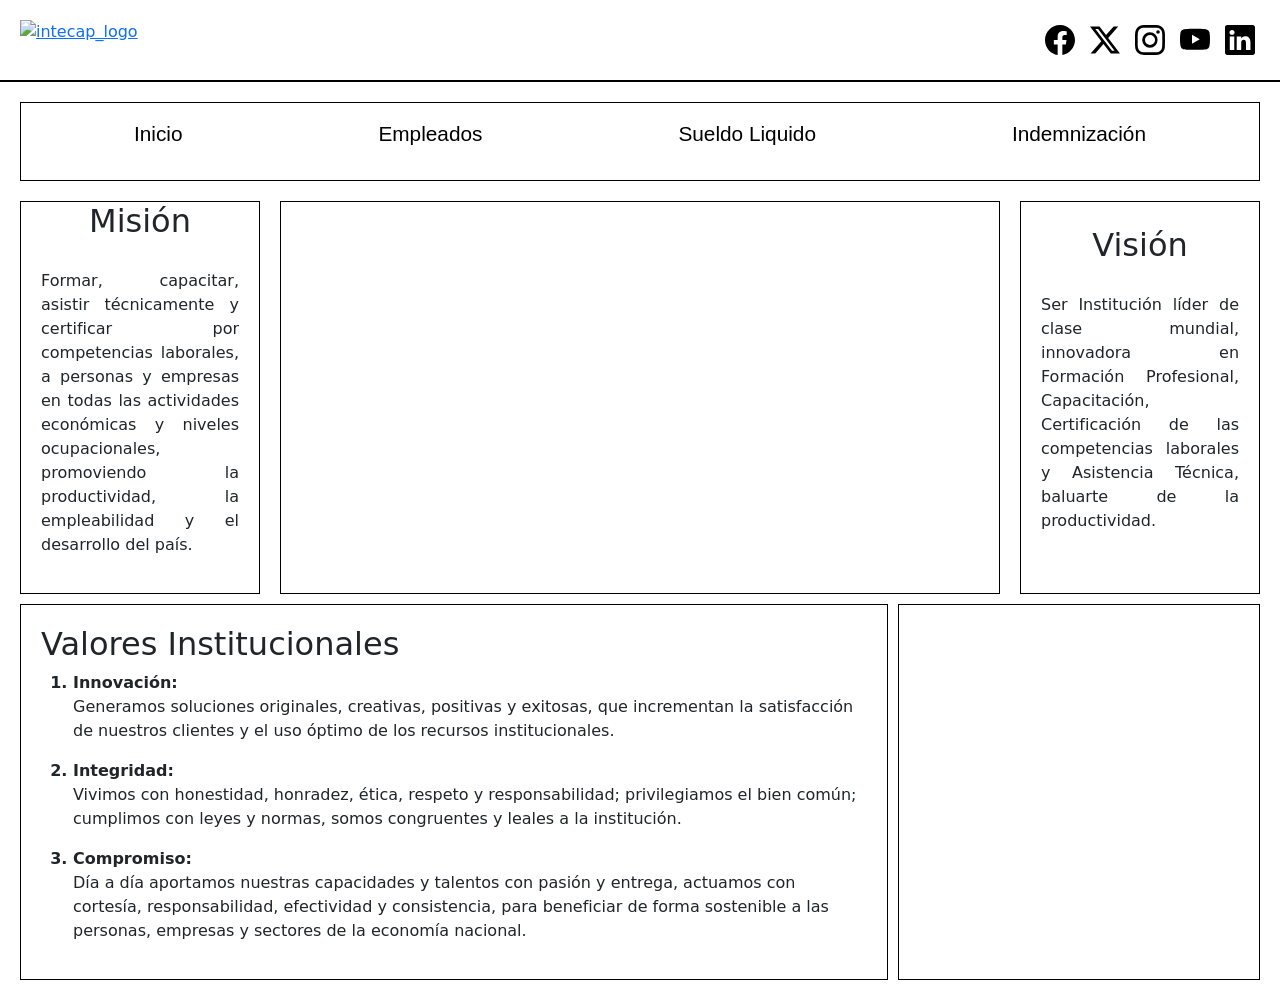
==== index.html @ 6a0d6c3c "hola" ====
<!DOCTYPE html>
<html lang="es">
<head>
    <meta charset="UTF-8">
    <meta name="viewport" content="width=device-width, initial-scale=1.0">
    <title>Intecap</title>
    <link href="https://cdn.jsdelivr.net/npm/bootstrap@5.3.8/dist/css/bootstrap.min.css" rel="stylesheet" integrity="sha384-sRIl4kxILFvY47J16cr9ZwB07vP4J8+LH7qKQnuqkuIAvNWLzeN8tE5YBujZqJLB" crossorigin="anonymous">
    <link rel="stylesheet" href="style.css">
</head>
<body>
    <header>
        <a href="index.html"><img src="https://intecap.edu.gt/wp-content/uploads/2021/06/logo-intecap-760x336.png" alt="intecap_logo"></a>
        <div class="redes">
            <a href="https://www.facebook.com/intecapoficial/"><svg xmlns="http://www.w3.org/2000/svg" width="30" height="30" fill="black" class="bi bi-facebook" viewBox="0 0 16 16">
                <path d="M16 8.049c0-4.446-3.582-8.05-8-8.05C3.58 0-.002 3.603-.002 8.05c0 4.017 2.926 7.347 6.75 7.951v-5.625h-2.03V8.05H6.75V6.275c0-2.017 1.195-3.131 3.022-3.131.876 0 1.791.157 1.791.157v1.98h-1.009c-.993 0-1.303.621-1.303 1.258v1.51h2.218l-.354 2.326H9.25V16c3.824-.604 6.75-3.934 6.75-7.951"/>
            </svg></a>

            <a href="https://x.com/intecapoficial"><svg xmlns="http://www.w3.org/2000/svg" width="30" height="30" fill="black" class="bi bi-twitter-x" viewBox="0 0 16 16">
                <path d="M12.6.75h2.454l-5.36 6.142L16 15.25h-4.937l-3.867-5.07-4.425 5.07H.316l5.733-6.57L0 .75h5.063l3.495 4.633L12.601.75Zm-.86 13.028h1.36L4.323 2.145H2.865z"/>
            </svg></a>

            
            <a href="https://www.instagram.com/intecapoficial/"><svg xmlns="http://www.w3.org/2000/svg" width="30" height="30" fill="black" class="bi bi-instagram" viewBox="0 0 16 16">
                <path d="M8 0C5.829 0 5.556.01 4.703.048 3.85.088 3.269.222 2.76.42a3.9 3.9 0 0 0-1.417.923A3.9 3.9 0 0 0 .42 2.76C.222 3.268.087 3.85.048 4.7.01 5.555 0 5.827 0 8.001c0 2.172.01 2.444.048 3.297.04.852.174 1.433.372 1.942.205.526.478.972.923 1.417.444.445.89.719 1.416.923.51.198 1.09.333 1.942.372C5.555 15.99 5.827 16 8 16s2.444-.01 3.298-.048c.851-.04 1.434-.174 1.943-.372a3.9 3.9 0 0 0 1.416-.923c.445-.445.718-.891.923-1.417.197-.509.332-1.09.372-1.942C15.99 10.445 16 10.173 16 8s-.01-2.445-.048-3.299c-.04-.851-.175-1.433-.372-1.941a3.9 3.9 0 0 0-.923-1.417A3.9 3.9 0 0 0 13.24.42c-.51-.198-1.092-.333-1.943-.372C10.443.01 10.172 0 7.998 0zm-.717 1.442h.718c2.136 0 2.389.007 3.232.046.78.035 1.204.166 1.486.275.373.145.64.319.92.599s.453.546.598.92c.11.281.24.705.275 1.485.039.843.047 1.096.047 3.231s-.008 2.389-.047 3.232c-.035.78-.166 1.203-.275 1.485a2.5 2.5 0 0 1-.599.919c-.28.28-.546.453-.92.598-.28.11-.704.24-1.485.276-.843.038-1.096.047-3.232.047s-2.39-.009-3.233-.047c-.78-.036-1.203-.166-1.485-.276a2.5 2.5 0 0 1-.92-.598 2.5 2.5 0 0 1-.6-.92c-.109-.281-.24-.705-.275-1.485-.038-.843-.046-1.096-.046-3.233s.008-2.388.046-3.231c.036-.78.166-1.204.276-1.486.145-.373.319-.64.599-.92s.546-.453.92-.598c.282-.11.705-.24 1.485-.276.738-.034 1.024-.044 2.515-.045zm4.988 1.328a.96.96 0 1 0 0 1.92.96.96 0 0 0 0-1.92m-4.27 1.122a4.109 4.109 0 1 0 0 8.217 4.109 4.109 0 0 0 0-8.217m0 1.441a2.667 2.667 0 1 1 0 5.334 2.667 2.667 0 0 1 0-5.334"/>
            </svg></a>

            <a href="https://www.youtube.com/intecapguate"><svg xmlns="http://www.w3.org/2000/svg" width="30" height="30" fill="black" class="bi bi-youtube" viewBox="0 0 16 16">
                <path d="M8.051 1.999h.089c.822.003 4.987.033 6.11.335a2.01 2.01 0 0 1 1.415 1.42c.101.38.172.883.22 1.402l.01.104.022.26.008.104c.065.914.073 1.77.074 1.957v.075c-.001.194-.01 1.108-.082 2.06l-.008.105-.009.104c-.05.572-.124 1.14-.235 1.558a2.01 2.01 0 0 1-1.415 1.42c-1.16.312-5.569.334-6.18.335h-.142c-.309 0-1.587-.006-2.927-.052l-.17-.006-.087-.004-.171-.007-.171-.007c-1.11-.049-2.167-.128-2.654-.26a2.01 2.01 0 0 1-1.415-1.419c-.111-.417-.185-.986-.235-1.558L.09 9.82l-.008-.104A31 31 0 0 1 0 7.68v-.123c.002-.215.01-.958.064-1.778l.007-.103.003-.052.008-.104.022-.26.01-.104c.048-.519.119-1.023.22-1.402a2.01 2.01 0 0 1 1.415-1.42c.487-.13 1.544-.21 2.654-.26l.17-.007.172-.006.086-.003.171-.007A100 100 0 0 1 7.858 2zM6.4 5.209v4.818l4.157-2.408z"/>
            </svg></a>

            
            <a href="https://gt.linkedin.com/company/intecap"><svg xmlns="http://www.w3.org/2000/svg" width="30" height="30" fill="black" class="bi bi-linkedin" viewBox="0 0 16 16">
                <path d="M0 1.146C0 .513.526 0 1.175 0h13.65C15.474 0 16 .513 16 1.146v13.708c0 .633-.526 1.146-1.175 1.146H1.175C.526 16 0 15.487 0 14.854zm4.943 12.248V6.169H2.542v7.225zm-1.2-8.212c.837 0 1.358-.554 1.358-1.248-.015-.709-.52-1.248-1.342-1.248S2.4 3.226 2.4 3.934c0 .694.521 1.248 1.327 1.248zm4.908 8.212V9.359c0-.216.016-.432.08-.586.173-.431.568-.878 1.232-.878.869 0 1.216.662 1.216 1.634v3.865h2.401V9.25c0-2.22-1.184-3.252-2.764-3.252-1.274 0-1.845.7-2.165 1.193v.025h-.016l.016-.025V6.169h-2.4c.03.678 0 7.225 0 7.225z"/>
            </svg></a>
            
        </div>
    </header>

    <nav>
        <ul>
            <li> <a href="index.html">Inicio</a>                     </li>
            <li> <a href="empleados.html">Empleados</a>              </li>
            <li> <a href="liquido.html">Sueldo Liquido</a>           </li>
            <li> <a href="indemnizacion.html">Indemnización</a>      </li>
        </ul>
    </nav>
    
    <main>
        <section class="mis-vis-map">
            <aside class="mision">
                <h2>Misión</h2>
                <p>Formar, capacitar, asistir técnicamente y certificar 
                por competencias laborales, a personas y empresas en 
                todas las actividades económicas y niveles ocupacionales, 
                promoviendo la productividad, la empleabilidad y el desarrollo
                 del país.</p>
            </aside>

            <section class="mapa">
                <iframe src="https://www.google.com/maps/embed?pb=!1m14!1m12!1m3!1d808.2231951922074!2d-90.51316475809246!3d14.624685852130343!2m3!1f0!2f0!3f0!3m2!1i1024!2i768!4f13.1!5e1!3m2!1ses!2sgt!4v1776696891540!5m2!1ses!2sgt" width="600" height="450" style="border:0;" allowfullscreen="" loading="lazy" referrerpolicy="no-referrer-when-downgrade"></iframe>
            </section>

            <aside class="vision">
                <h2>Visión</h2>
                <p>Ser Institución líder de clase mundial, innovadora en
                 Formación Profesional, Capacitación, Certificación
                  de las competencias laborales y Asistencia Técnica,
                   baluarte de la productividad.</p>
            </aside>
        </section>
        


        <footer>
            <section class="valores">
                <h2>Valores Institucionales</h2>
                <ol>
                    <strong><li>Innovación:</li></strong>
                        <p>Generamos soluciones originales, creativas, positivas y exitosas, que incrementan la satisfacción de nuestros clientes y el uso óptimo de los recursos institucionales.</p>
                    <strong><li>Integridad:</li></strong>
                        <p>Vivimos con honestidad, honradez, ética, respeto y responsabilidad; privilegiamos el bien común; cumplimos con leyes y normas, somos congruentes y leales a la institución.</p>
                    <strong><li>Compromiso:</li></strong>
                        <p>Día a día aportamos nuestras capacidades y talentos con pasión y entrega, actuamos con
                    cortesía, responsabilidad, efectividad y consistencia, para beneficiar de forma sostenible a las personas, empresas y sectores de la economía nacional.</p>
                </ol>
            </section>

            <div class="aside-logo-footer">
                <figure>
                    <img src="https://tse4.mm.bing.net/th/id/OIP.3uMR6Tckkz1gT-iOrhpdsQHaHa?rs=1&pid=ImgDetMain&o=7&rm=3" alt="">
                </figure>
            </div>
    </footer>

    

    </main>

    
    


    <script src="https://cdn.jsdelivr.net/npm/bootstrap@5.3.8/dist/js/bootstrap.bundle.min.js" integrity="sha384-FKyoEForCGlyvwx9Hj09JcYn3nv7wiPVlz7YYwJrWVcXK/BmnVDxM+D2scQbITxI" crossorigin="anonymous"></script>
</body>
</html>
---- style.css ----
header{
    display: flex;
    flex-direction: row;
    justify-content: space-between;
    border-bottom: 2px black solid;
}

header img{
    width: 250px;
    object-fit: cover;
    padding: 20px;
}

header .redes{
    justify-items: center;
    align-self: center;
    padding: 20px;
}

header .redes svg{
    margin: 5px;
}






nav{
    border: 1px black solid;
    margin: 20px;
}


nav ul{
    padding: 15px;
    display: flex;
    justify-content: space-around;
    align-items: center;
    flex-direction: row;
    list-style-type: none;
}
nav>ul>li>a{
    color: black;
    text-decoration: none;
    font-family: Arial, Helvetica, sans-serif;
    font-size: 1.3rem;
    padding: 10px;
}

nav a:hover{
    transform: scale(3px);
    background-color: rgb(223, 220, 220);
}





main{
    margin: 20px;

}

.mis-vis-map{
    display: flex;
    flex-direction: row;
    overflow: hidden;
    margin: auto;
    gap: 20px;
}

.mision{
    border: 1px black solid;
    text-align: center;
    justify-content: center;
    display: flex;
    flex-direction: column;
    width: 20%;
}

.vision{
    display: flex;
    flex-direction: column;
    border: 1px black solid;
    text-align: center;
    justify-content: center;
    width: 20%;
    height: 0 auto;

}

.vision p{
    padding: 20px;
    text-align: justify;
    hyphens: auto;
}

.mision p{
    padding: 20px;
    text-align: justify;
    hyphens: auto;
}
.mapa{
    width: 60%;
    border: 1px black solid;
}

.mapa iframe{
    width: 100%;
    height: 100%;
}

footer{
    margin-top: 10px;
    display: flex;
    flex-direction: row;
    gap: 10px;
    height: 50%;
}

.aside-logo-footer{
    display: flex;
    border: 1px black solid;
    overflow: hidden;
    width: 30%;
}

.aside-logo-footer figure{
    padding: 10px;
    display: flex;
    width: 100%;
    overflow: hidden;
    margin: 0;
}

.aside-logo-footer img{
    object-fit: contain;
    width: 100%;
    display: flex;
}



.valores {
    padding: 20px;
    border: 1px black solid;
    max-width: 70%;
    overflow: hidden;

}



/*PAGINA DE EMPLEADOS*/

.boton-formulario-empleado{
    width: 100%;
}
.main-empleados{
    display: flex;
    flex-direction: row;
    gap: 10px;
    overflow: hidden;
}
.header-tabla{
    padding: 20px;
    display: flex;
    flex-direction: row;
    justify-content: space-around;
}
.tabla-empleados{
    border: 1px black solid;
    width: 70%;
}
.empleado{
    width: 30%;
    padding: 10px;
    border: 1px black solid;
}

.logo-aside{
    margin-bottom: 10px;
    overflow: hidden;
}

.logo-aside>img{
    width: 100%;
    
}
.tabla-contenedor{
    padding: 30px;
}




/* INGRESOS LIQUIDOS */

.liquido{
    display: flex;
    flex-direction: row;
}
.box-general{
    border: 1px black solid;
    padding: 20px;
    display: flex;
    flex-direction: row;
    width: 70%;
    overflow: hidden;
    flex-wrap: wrap;
    
}
.formulario{
    border: 1px black solid;
    padding: 10px;
    margin: 0%;

}

.form-ingresos{
    margin: auto;
}
.form-descuentos{
    margin: auto;
}

#totalGanado{
    text-align: center;
    border-radius: 10px;
    padding: 10px;
    background-color: #c4ebf3;
}

#totalDescontado{
    text-align: center;
    border-radius: 10px;
    padding: 10px;
    background-color: #c4ebf3;
}


.logo-liquido{
    overflow: hidden;
    border: 1px black solid;
    width: 30%;
    padding: 20px;
}

.logo-liquido img{
    object-fit: cover;
    width: 100%;
}
.resultado-boton{
    margin-top: 20px;
    width: 100%
}
.boton-obtener{
    width: 100%;
}

.total{
    justify-self: center;
    width: 50%;
    margin-top: 5px;
    text-align: center;
    border-radius: 10px;
    padding: 10px;
    background-color: #c4ebf3;


}

/*Indemización*/

.cuerpo{
    display: flex;
    flex-direction: row;
    padding: 20px;
    border: 1px black solid;
    text-align: center;
    gap: 10px;
}

.formulario-indem{
    border: 1px black solid;
    padding: 20px;
    width: 50%;
}
.total-indem{
    border: 1px black solid;
    padding: 20px;
    width: 50%;
}
#indemnizacionResultado{
    overflow: hidden;
    border-radius: 10px;
    padding: 20px;
    background-color: #c4ebf3;
}
.total-indem>img{
    margin-top: 10px;
    width: 50%;
    object-fit: cover;
}



/*RESPONSIVO */

@media (max-width: 980px){
    .mis-vis-map{
        flex-direction: column;
    }
    .vision{
        width: 100%;
        flex-direction: row;
        padding: 20px;
    }
    .mision{
        width: 100%;
        flex-direction: row;
        padding: 20px;

    }
    .mapa{
        width: 100%;
    }
    .header-tabla{
        flex-direction: column;
    }
    .main-empleados{
        flex-direction: column;
        max-width: 100%;
    }
    .tabla-empleados{
        width: 100%;
    }
    .empleado{
        width: 100%;
    }
    .logo-aside{
        display: none;
    }
    .tabla-contenedor{
        padding: 4px;
    }
    .liquido{
        flex-direction: column;
    }
    .box-general{
        width: 100%;
    }
    .logo-liquido{
        width: 100%;
    }
    .cuerpo{
        flex-direction: column;
    }
    .formulario-indem{
        width: 100%;
    }
    .total-indem{
        width: 100%;
    }
}

@media (max-width: 480px){
    nav>ul{
        flex-direction: column;
    }
    footer{
        flex-direction: column;
    }

    .valores{
        max-width: 100%;
    }
    .aside-logo-footer{
        width: 100%;
    }
}
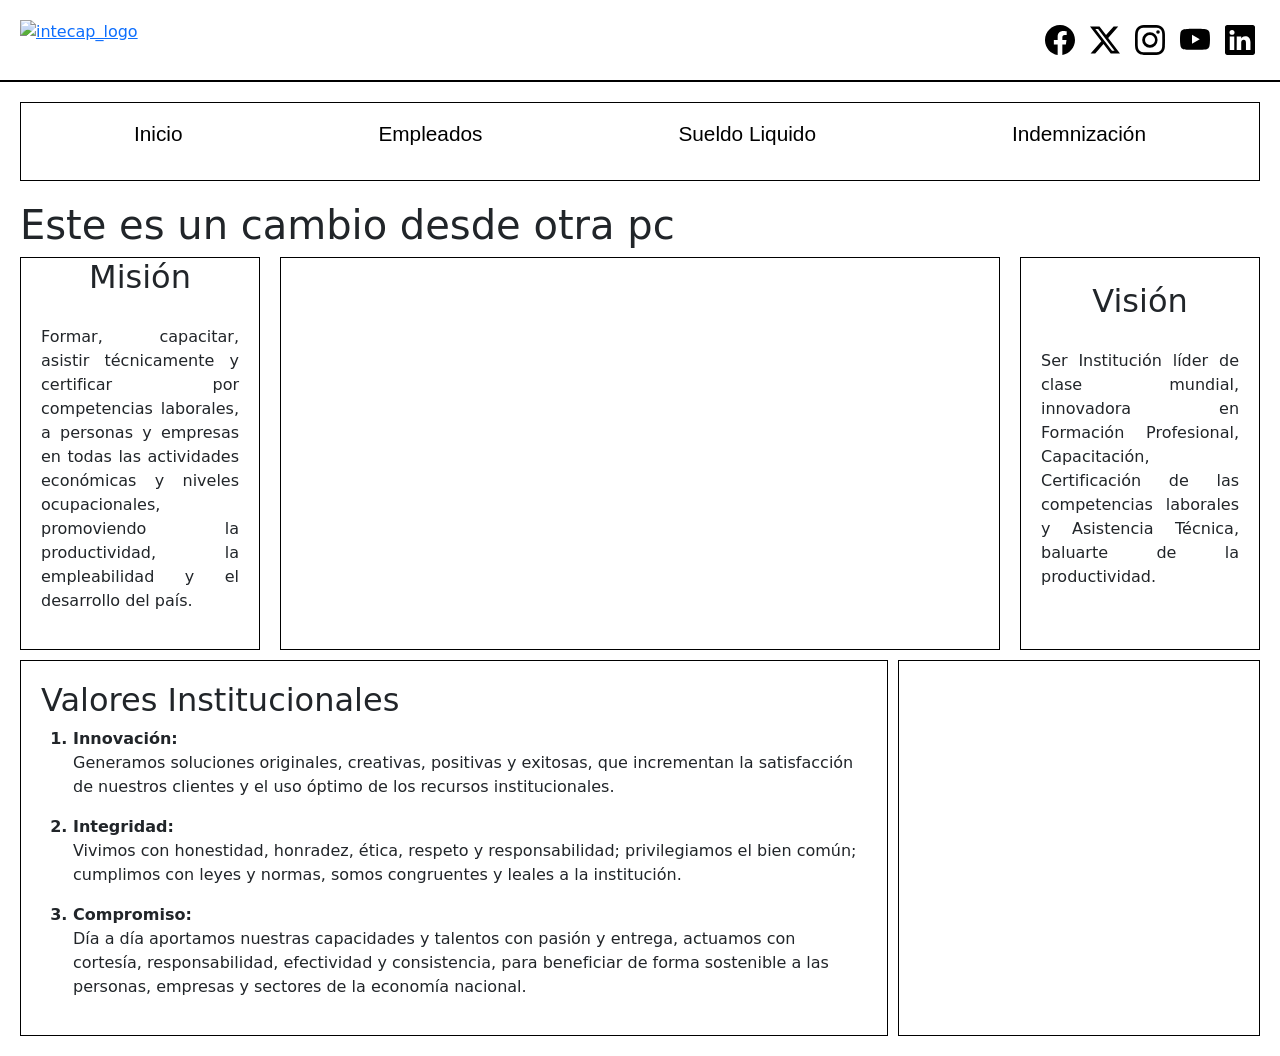
==== commit 25c49ced: "Se agrego un h1 en el main" ====
--- a/index.html
+++ b/index.html
@@ -46,6 +46,7 @@
     </nav>
     
     <main>
+        <h1>Este es un cambio desde otra pc</h1>
         <section class="mis-vis-map">
             <aside class="mision">
                 <h2>Misión</h2>
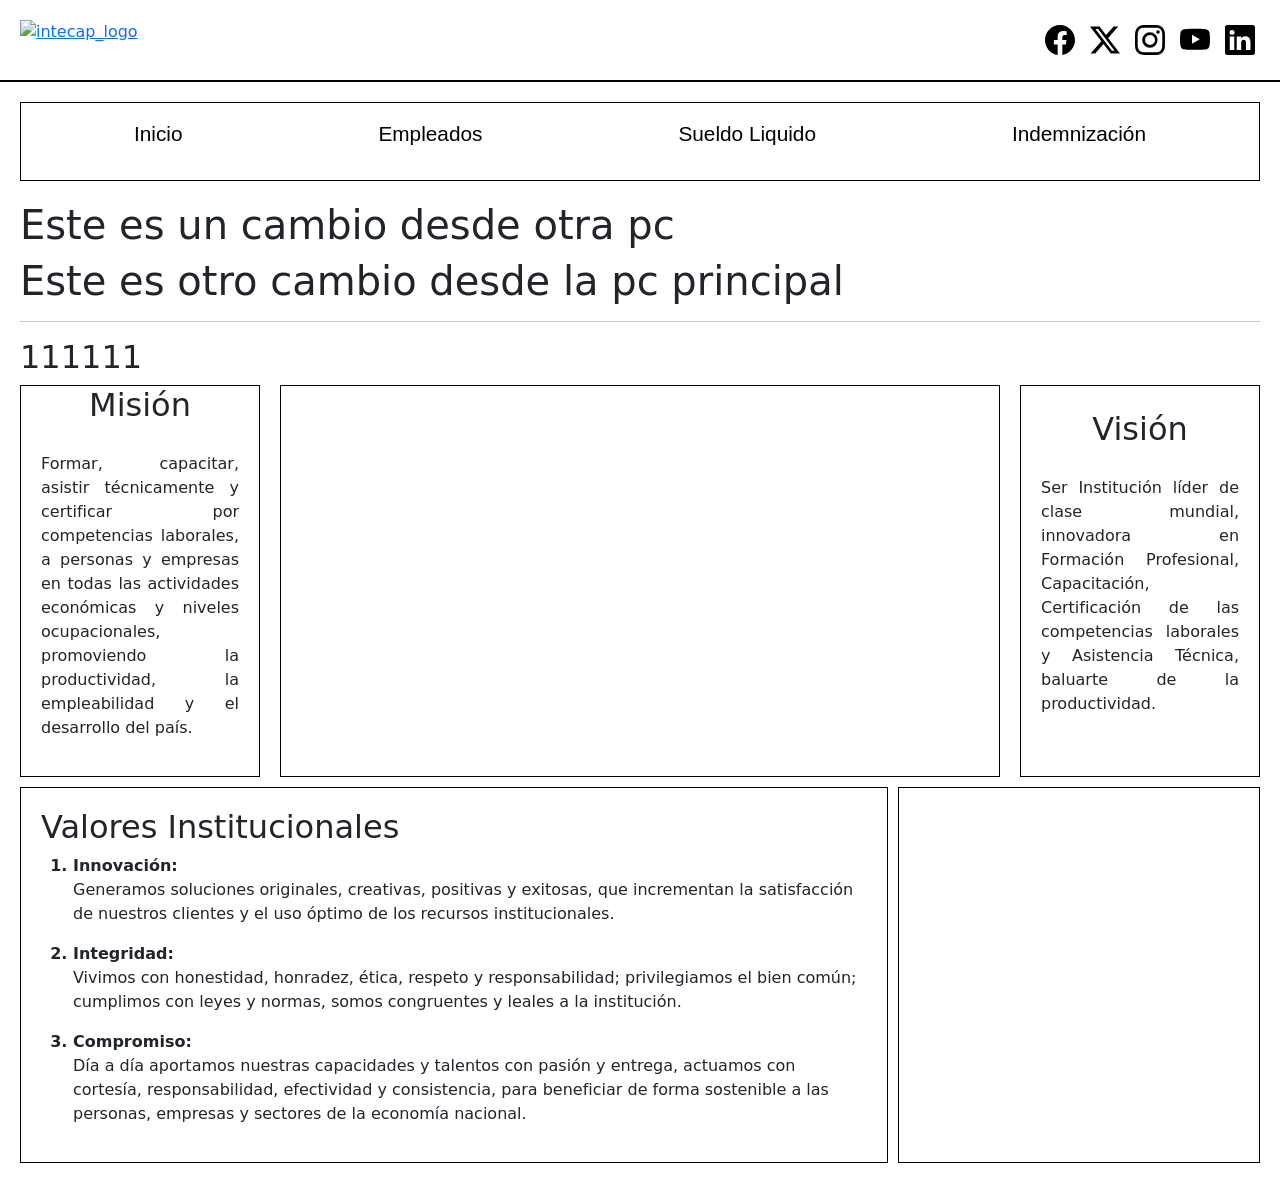
==== commit 30bbc27a: "otro h1 y una linea}" ====
--- a/index.html
+++ b/index.html
@@ -47,6 +47,9 @@
     
     <main>
         <h1>Este es un cambio desde otra pc</h1>
+        <h1>Este es otro cambio desde la pc principal</h1>
+        <hr>
+        <h2>111111</h2>
         <section class="mis-vis-map">
             <aside class="mision">
                 <h2>Misión</h2>
